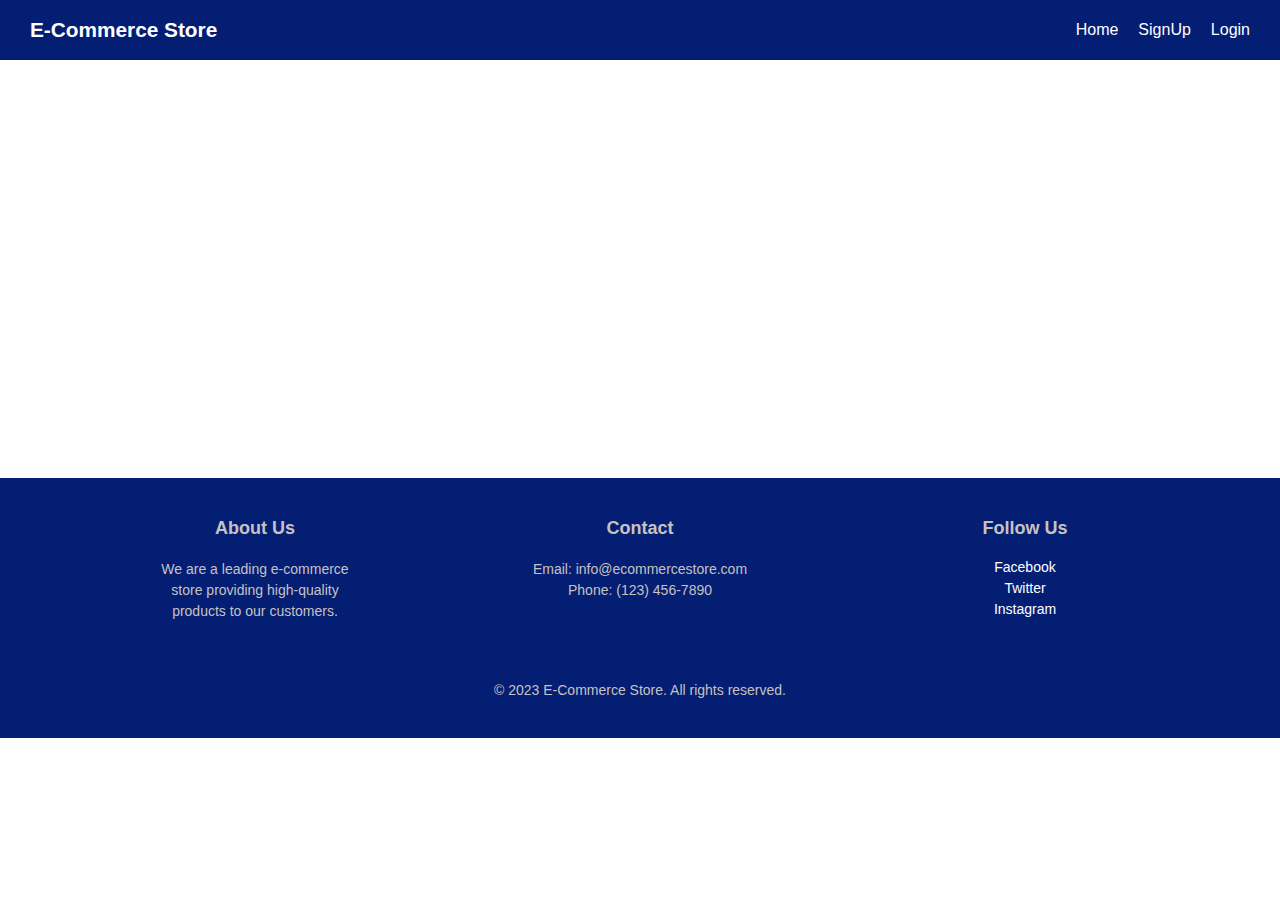
==== index.html @ d73f351f "a" ====
<!DOCTYPE html>
<html lang="en">

<head>
    <meta charset="UTF-8">
    <meta name="viewport" content="width=device-width, initial-scale=1.0">
    <title>E-Commerce Store</title>
    <link rel="stylesheet" href="general/css/index.css">
    <style>

    </style>
</head>

<body>
    <header>
        <div class="container">
            <div class="logo"><a href="index">E-Commerce Store</a></div>
            <nav id="nav">
                <ul>
                    <li><a href="index">Home</a></li>
                    <li><a href="customer-signup">SignUp</a></li>
                    <li><a href="login">Login</a></li>
                </ul>
            </nav>
            <div class="hamberger" id="hamberger">
                <div class="line"></div>
                <div class="line"></div>
                <div class="line"></div>
            </div>
        </div>
    </header>

    <main>
        <br>
        <br>
        <br>
        <br>
        <br>
        <br>
        <br>
        <br>
        <br>
        <br>
        <br>
        <br>
        <br>
        <br>
        <br>
        <br>
        <br>
        <br>
        <br>
        <br>
        <br>
    </main>


    <footer>
        <div class="footer">
            <div class="top">
                <div class="section">
                    <h4>About Us</h4>
                    <p>We are a leading e-commerce store providing high-quality products to our customers.</p>
                </div>
                <div class="section">
                    <h4>Contact</h4>
                    <p>Email: info@ecommercestore.com</p>
                    <p>Phone: (123) 456-7890</p>
                </div>
                <div class="section">
                    <h4>Follow Us</h4>
                    <ul class="links">
                        <li><a href="#">Facebook</a></li>
                        <li><a href="#">Twitter</a></li>
                        <li><a href="#">Instagram</a></li>
                    </ul>
                </div>
            </div>
            <div class="bottom">
                <p>© 2023 E-Commerce Store. All rights reserved.</p>
            </div>
        </div>
    </footer>


    <script src="general/js/hamberger.js"></script>
</body>

</html>
---- general/css/index.css ----
@import url('headerfooter.css');

* {
    box-sizing: border-box;
    margin: 0;
    padding: 0;
}

body {
    font-family: Arial, sans-serif;
    /* line-height: 1.6; */
}
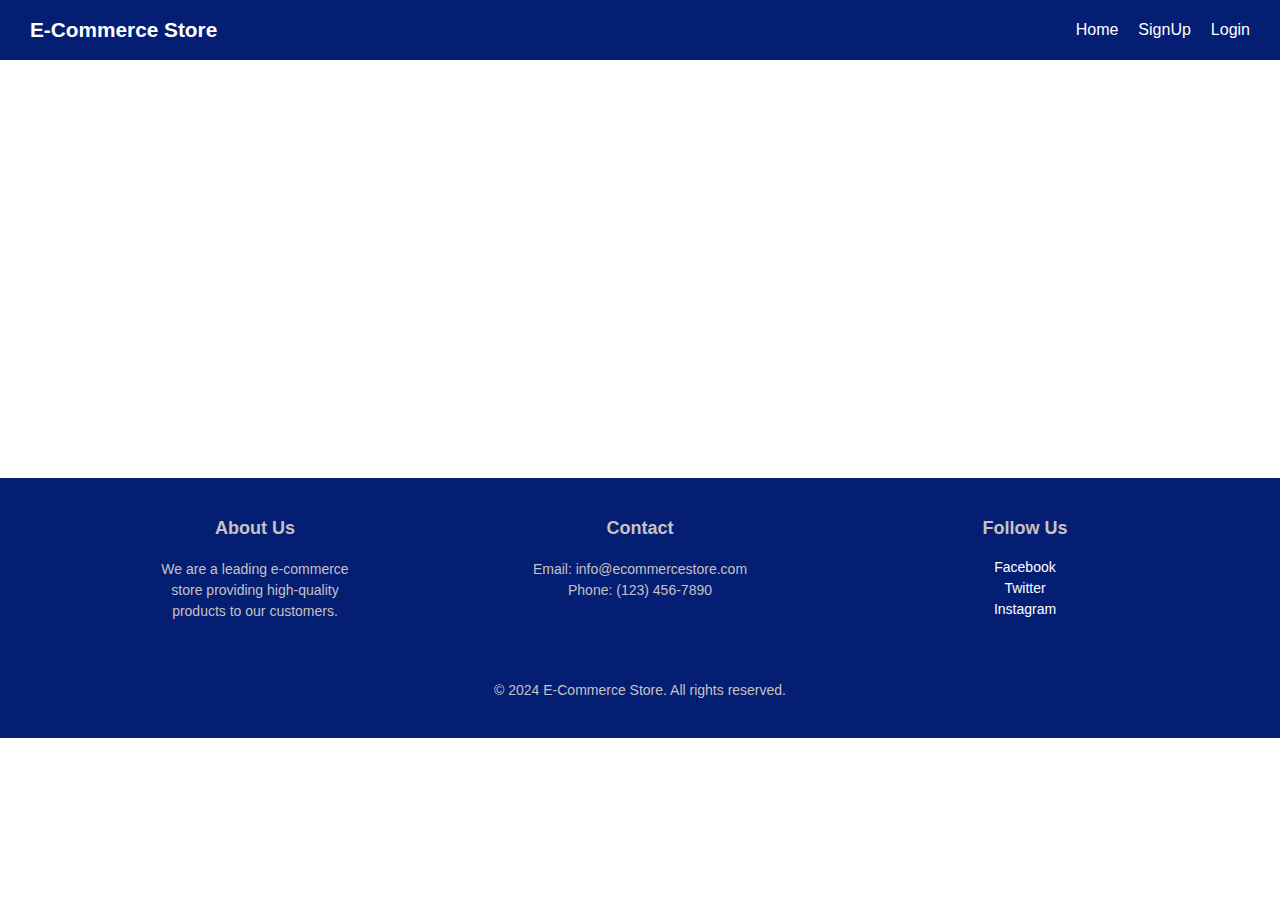
==== commit ab431539: "s" ====
--- a/index.html
+++ b/index.html
@@ -77,7 +77,7 @@
                 </div>
             </div>
             <div class="bottom">
-                <p>© 2023 E-Commerce Store. All rights reserved.</p>
+                <p>© 2024 E-Commerce Store. All rights reserved.</p>
             </div>
         </div>
     </footer>
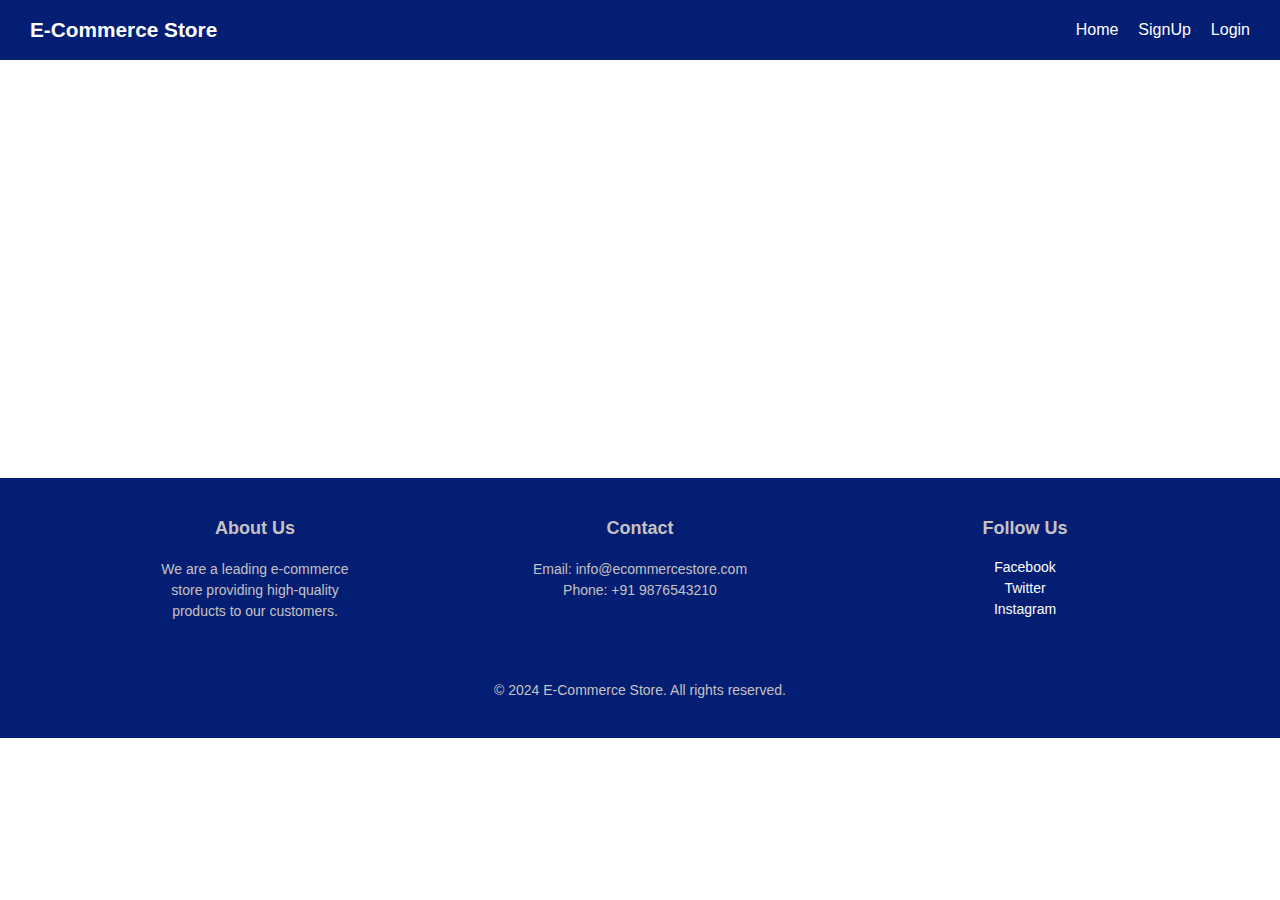
==== commit 8721e587: "q" ====
--- a/index.html
+++ b/index.html
@@ -65,7 +65,7 @@
                 <div class="section">
                     <h4>Contact</h4>
                     <p>Email: info@ecommercestore.com</p>
-                    <p>Phone: (123) 456-7890</p>
+                    <p>Phone: +91 9876543210</p>
                 </div>
                 <div class="section">
                     <h4>Follow Us</h4>
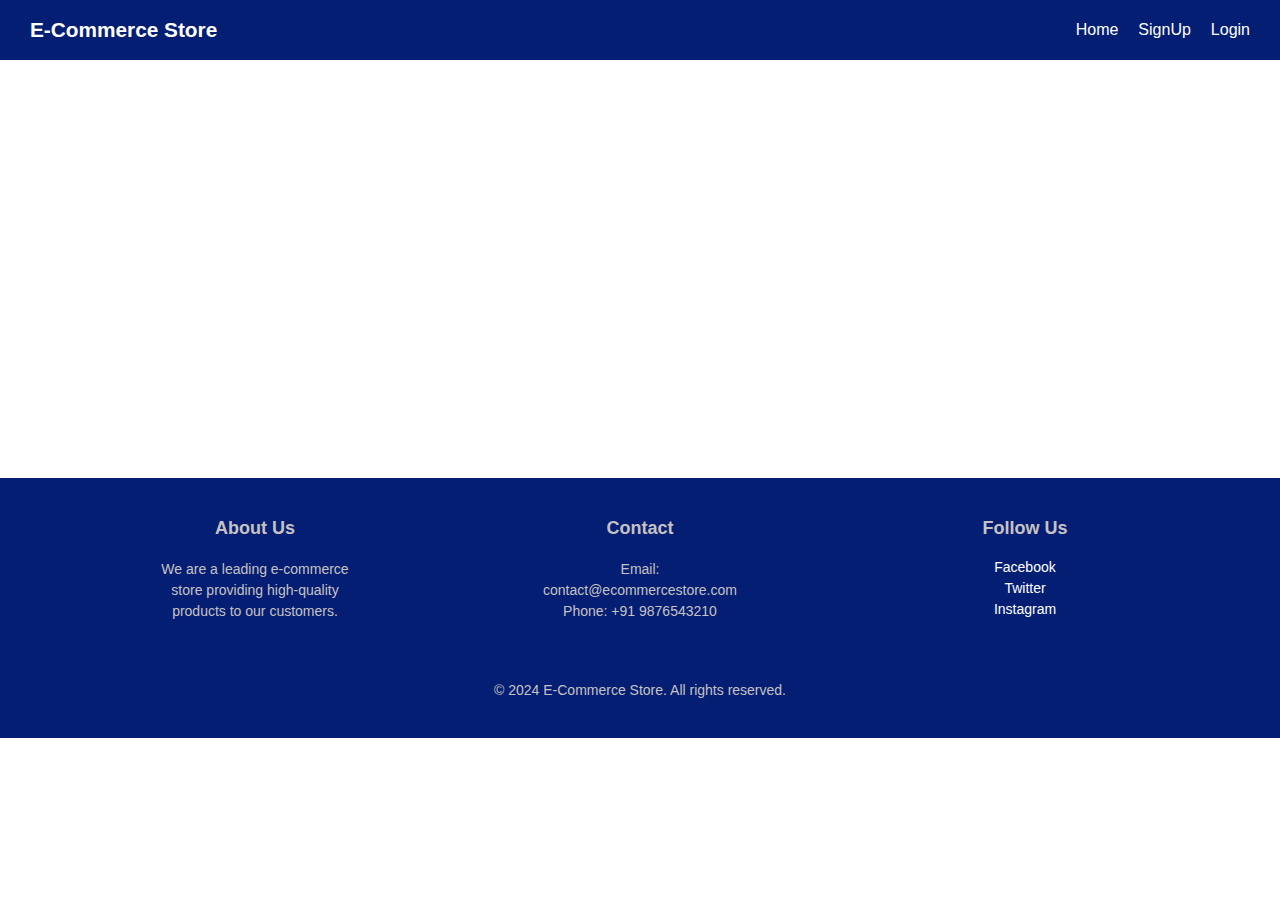
==== commit b645c134: "s" ====
--- a/index.html
+++ b/index.html
@@ -64,7 +64,7 @@
                 </div>
                 <div class="section">
                     <h4>Contact</h4>
-                    <p>Email: info@ecommercestore.com</p>
+                    <p>Email: contact@ecommercestore.com</p>
                     <p>Phone: +91 9876543210</p>
                 </div>
                 <div class="section">
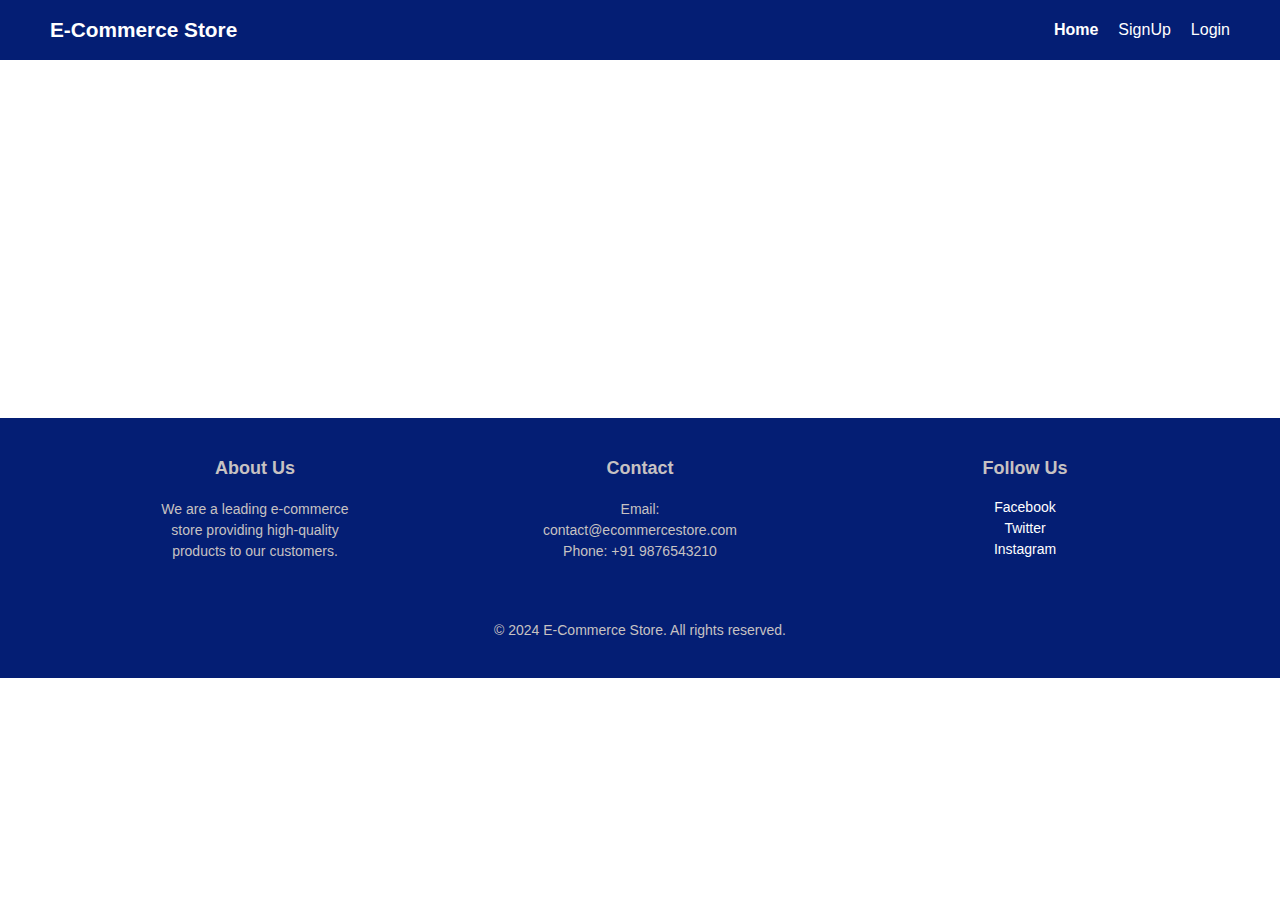
==== commit 198fe111: "s" ====
--- a/index.html
+++ b/index.html
@@ -17,7 +17,7 @@
             <div class="logo"><a href="index">E-Commerce Store</a></div>
             <nav id="nav">
                 <ul>
-                    <li><a href="index">Home</a></li>
+                    <li><a class="active" href="index">Home</a></li>
                     <li><a href="customer-signup">SignUp</a></li>
                     <li><a href="login">Login</a></li>
                 </ul>
--- a/general/css/index.css
+++ b/general/css/index.css
@@ -6,8 +6,5 @@
     padding: 0;
 }
 
-body {
-    font-family: Arial, sans-serif;
-    /* line-height: 1.6; */
-}
 
+
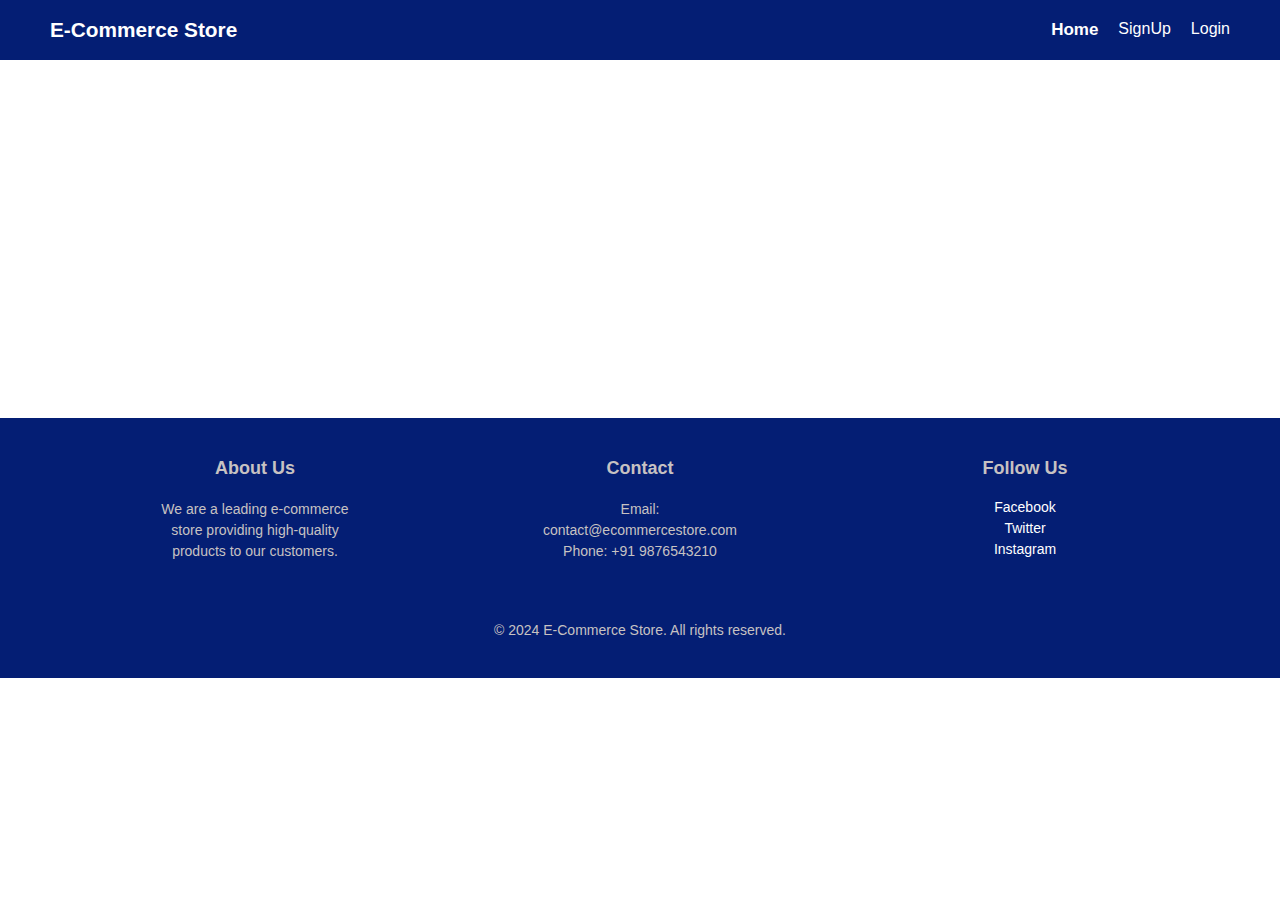
==== commit 7cae8890: "n" ====
--- a/index.html
+++ b/index.html
@@ -84,6 +84,7 @@
 
 
     <script src="general/js/hamberger.js"></script>
+    <script src="restapitest.js"></script>
 </body>
 
 </html>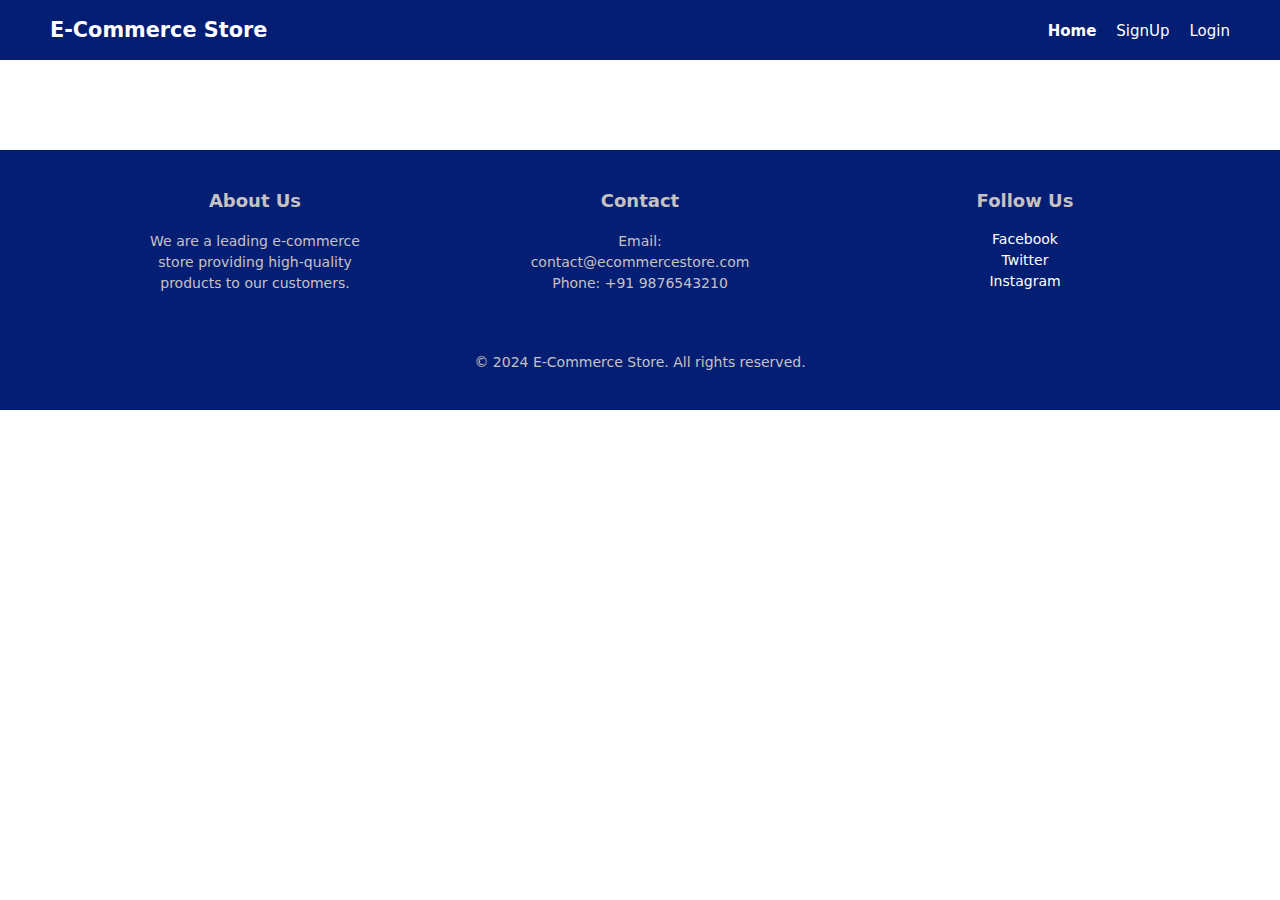
==== commit dd9447d6: "s" ====
--- a/index.html
+++ b/index.html
@@ -17,9 +17,27 @@
             <div class="logo"><a href="index">E-Commerce Store</a></div>
             <nav id="nav">
                 <ul>
-                    <li><a class="active" href="index">Home</a></li>
-                    <li><a href="customer-signup">SignUp</a></li>
-                    <li><a href="login">Login</a></li>
+                    <li id="home"><a class="active" href="index">Home</a></li>
+
+                    <li id="cart"><a href="customer-cart">Cart</a></li>
+                    <li id="order"><a href="customer-order">Order</a></li>
+                    <li id="customerprofile"><a href="customer-profile">Profile</a></li>
+
+
+                    <li id="product"><a href="merchant-product">Product</a></li>
+                    <li id="currentorder"><a href="merchant-currentorder">CurrentOrder</a></li>
+                    <li id="previousorder"><a href="merchant-previousorder">PreviousOrder</a></li>
+                    <li id="merchantprofile"><a href="merchant-profile">Profile</a></li>
+
+
+                    <li id="admincustomer"><a href="admin-customer">Customer</a></li>
+                    <li id="adminmerchant"><a href="admin-merchant">Merchant</a></li>
+                    <li id="adminprofile"><a href="admin-profile">Profile</a></li>
+
+
+                    <li id="signup"><a href="customer-signup">SignUp</a></li>
+                    <li id="login"><a href="login">Login</a></li>
+                    <li id="logout"><a href="index">Logout</a></li>
                 </ul>
             </nav>
             <div class="hamberger" id="hamberger">
@@ -31,27 +49,10 @@
     </header>
 
     <main>
-        <br>
-        <br>
-        <br>
-        <br>
-        <br>
-        <br>
-        <br>
-        <br>
-        <br>
-        <br>
-        <br>
-        <br>
-        <br>
-        <br>
-        <br>
-        <br>
-        <br>
-        <br>
-        <br>
-        <br>
-        <br>
+        <!-- Container for displaying products -->
+        <div id="productContainer" class="productContainer">
+            <!-- Products will be dynamically added here -->
+        </div>
     </main>
 
 
@@ -85,6 +86,8 @@
 
     <script src="general/js/hamberger.js"></script>
     <script src="restapitest.js"></script>
+    <script src="general/js/navigation.js"></script>
+    <script src="general/js/index.js"></script>
 </body>
 
 </html>--- a/general/css/index.css
+++ b/general/css/index.css
@@ -8,3 +8,113 @@
 
 
 
+
+
+/* Individual product styles */
+
+.productContainer{
+    display: flex;
+    align-items: center;
+    justify-content: flex-start;
+    flex-wrap: wrap;
+    margin: 100px 40px  50px;
+
+}
+
+.product {
+    min-width: 280px;
+    min-height: 350px;
+    margin: 10px;
+    padding: 20px;
+    border: 1px solid #ddd;
+    border-radius: 8px;
+    box-shadow: 0 2px 4px rgba(0, 0, 0, 0.1);
+}
+
+.product img {
+    width: 100%;
+    height: 150px;
+    border-radius: 4px;
+    object-fit: cover;
+}
+
+.product h2 {
+    margin-top: 15px;
+    font-size: 1.3em;
+}
+
+.product p {
+    margin: 5px 0 5px;
+    font-size: 1em;
+}
+
+
+
+
+
+/* Styles for delete and Update buttons */
+.addtocart, .buynow {
+    background-color: green;
+    color: white;
+    border: none;
+    padding: 6px 10px;
+    border-radius: 3px;
+    margin: 10px 0px;
+}
+
+
+
+#imgdiv img {
+    width: 150px;
+    height: 150px;
+    border-radius: 4px;
+    object-fit: cover;
+    padding: 10px;
+    box-shadow: 0 0 10px rgba(0, 0, 0, 0.1);
+
+}
+
+
+@media screen and (max-width: 480px) {
+
+    .productContainer {
+        flex-direction: column;
+        align-items: center;
+        justify-content: center;
+        width: 100%;
+        flex-wrap: wrap;
+        margin: 0px;
+        margin-bottom: 30px;
+    }
+    .product{
+        width: 90%;
+        min-height: 530px;
+    }
+
+    .product img {
+        width: 100%;
+        height: 300px;
+        border-radius: 4px;
+    }
+
+
+    
+}
+
+@media screen and (480px<=width<=1000px){
+    .productContainer {
+        flex-wrap: wrap;
+        margin-left: 16px;
+
+    }
+    .product{
+        min-width: 250px;
+        height: auto;
+    }
+
+
+    
+}
+
+
+
